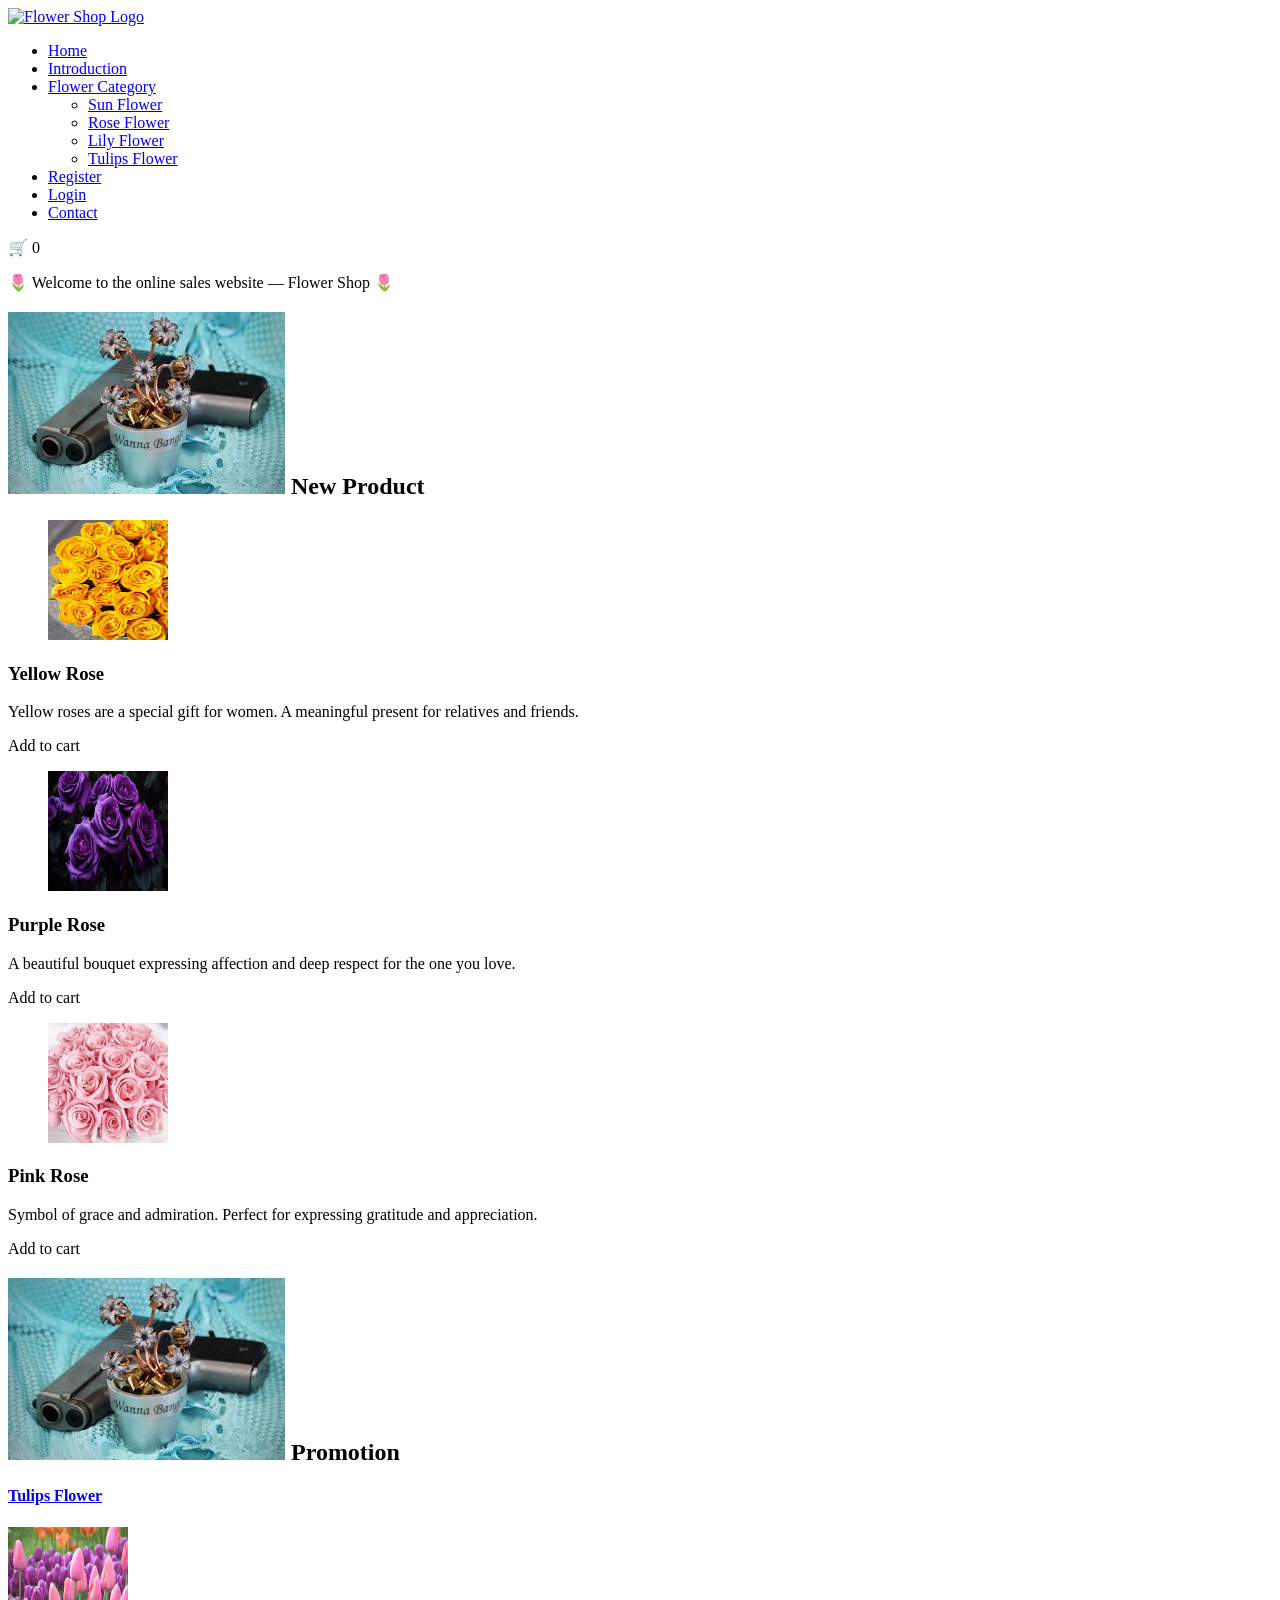
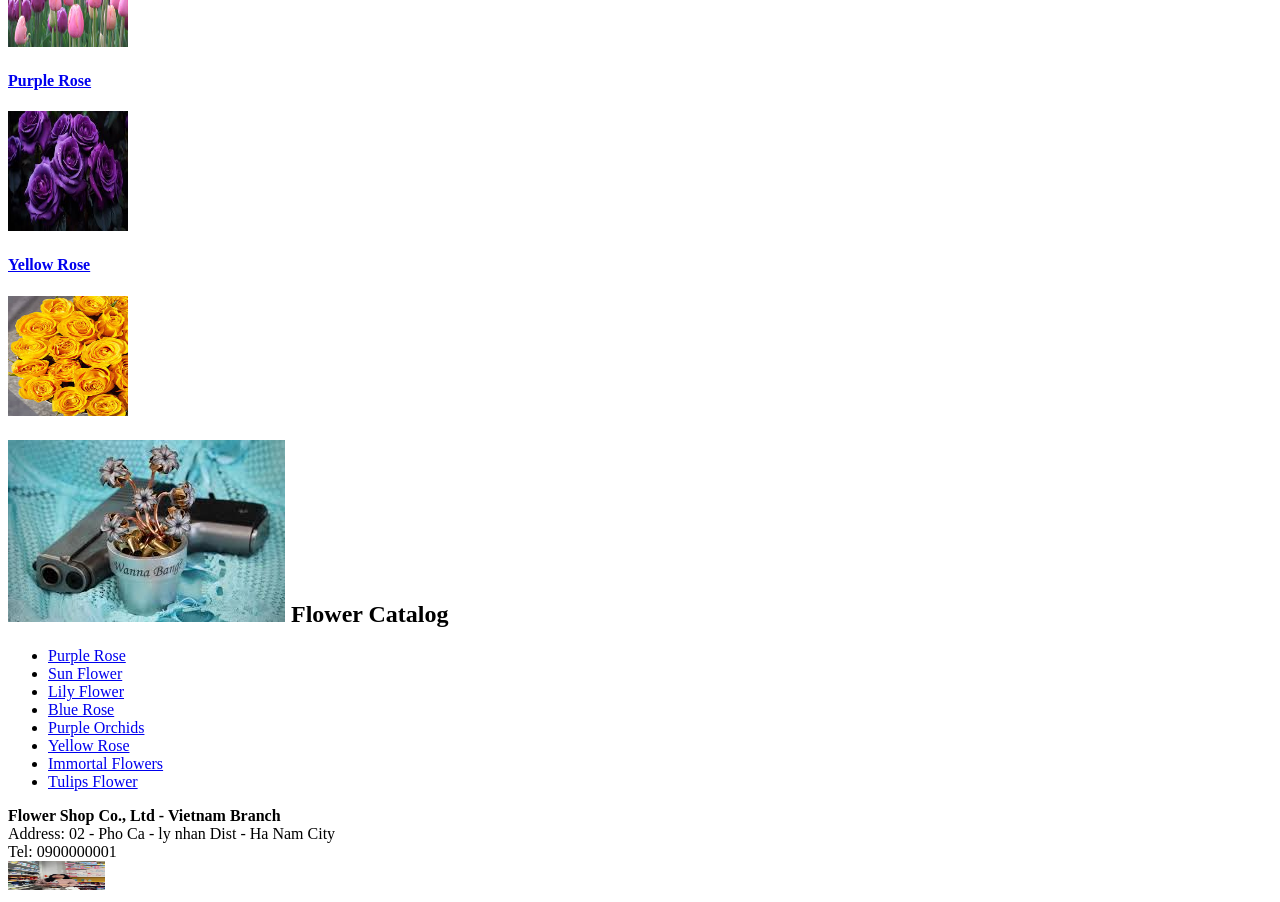
==== week 2.md/week3/index.html @ ef2ee863 "week3" ====
<!DOCTYPE html>
<html>
<head>
    <meta http-equiv="Content-Type" content="text/html; charset=utf-8" />
    <title>Flower Shop</title>
    <link rel="stylesheet" href="css/FlowerShop.css" />
</head>
<body>
<div id="wrap">

    <header id="header">
        <div id="logo">
            <a href="#">
                <img src="../img/tải xuống (7).jpg"  alt="Flower Shop Logo">
            </a>
        </div>

        <nav id="menu_top" aria-label="Main navigation">
            <ul class="level1">
                <li><a href="#">Home</a></li>
                <li><a href="#">Introduction</a></li>

                <li class="dropdown">
                    <a href="#">Flower Category</a>
                    <ul class="level2">
                        <li><a href="#">Sun Flower</a></li>
                        <li><a href="#">Rose Flower</a></li>
                        <li><a href="#">Lily Flower</a></li>
                        <li><a href="#">Tulips Flower</a></li>
                    </ul>
                </li>

                <li><a href="dangky.html">Register</a></li>
                <li><a href="login.html">Login</a></li>
                <li><a href="lienhe.html">Contact</a></li>
     
            </ul>
        </nav>
        <div id="cart-icon">
    🛒 <span id="cart-count">0</span>
</div>

    </header>

    <div id="welcome" role="status">
        <p>🌷 Welcome to the online sales website — Flower Shop 🌷</p>
    </div>

 
    <main id="center_content">

      
        <section id="left">
            <h2 class="title">
                <img src="images (7).jpg" alt=""> New Product
            </h2>

      
            <article class="product">
                <figure class="img">
                    <img src="images (3).jpg" alt="Yellow Rose bouquet" width="120" height="120">
                </figure>
                <div class="description">
                    <h3 class="name">Yellow Rose</h3>
                    <p class="about">
                        Yellow roses are a special gift for women. A meaningful present for relatives and friends.
                    </p>
                    <div class="fake-btn" data-price="25.00">Add to cart</div>
                </div>
               
            </article>

    
            <article class="product">
                <figure class="img">
                    <img src="images (4).jpg" alt="Purple Rose bouquet" width="120" height="120">
                </figure>
                <div class="description">
                    <h3 class="name">Purple Rose</h3>
                    <p class="about">
                        A beautiful bouquet expressing affection and deep respect for the one you love.
                    </p>
                    <div class="fake-btn" data-price="25.00">Add to cart</div>
                </div>
               
            </article>

    
            <article class="product">
                <figure class="img">
                    <img src="images (5).jpg" alt="Pink Rose bouquet" width="120" height="120">
                </figure>
                <div class="description">
                    <h3 class="name">Pink Rose</h3>
                    <p class="about">
                        Symbol of grace and admiration. Perfect for expressing gratitude and appreciation.
                    </p>
                    <div class="fake-btn" data-price="30.00">Add to cart</div>
                </div>
            </article>

        </section>

    
        <aside id="right">

            <section id="promotion">
                <h2 class="title">
                    <img src="images (7).jpg" alt=""> Promotion
                </h2>

                <div class="product_small">
                    <a href="#">
                        <h4 class="name">Tulips Flower</h4>
                        <img src="images (6).jpg" alt="Tulips flower" width="120" height="120">
                    </a>
                </div>

                <div class="product_small">
                    <a href="#">
                        <h4 class="name">Purple Rose</h4>
                        <img src="images (4).jpg" alt="Purple rose promotion" width="120" height="120">
                    </a>
                </div>

                <div class="product_small">
                    <a href="#">
                        <h4 class="name">Yellow Rose</h4>
                        <img src="images (3).jpg" alt="Yellow rose promotion" width="120" height="120">
                    </a>
                </div>
            </section>

    
            <section id="categories">
                <h2 class="title">
                    <img src="images (7).jpg" alt=""> Flower Catalog
                </h2>

                <ul class="menu_right">
                    <li><a href="#">Purple Rose</a></li>
                    <li><a href="#">Sun Flower</a></li>
                    <li><a href="#">Lily Flower</a></li>
                    <li><a href="#">Blue Rose</a></li>
                    <li><a href="#">Purple Orchids</a></li>
                    <li><a href="#">Yellow Rose</a></li>
                    <li><a href="#">Immortal Flowers</a></li>
                    <li><a href="#">Tulips Flower</a></li>
                </ul>
            </section>

        </aside>

    </main>

    <footer id="footer">
        <div class="left">
            <strong>Flower Shop Co., Ltd - Vietnam Branch</strong><br>
            Address: 02 - Pho Ca - ly nhan Dist - Ha Nam City<br>
            Tel: 0900000001
        </div>

        <div class="right">
            <img src="image8.jpg" alt="Footer Logo" width="97" height="29">
        </div>
    </footer>
<script src="js/cart.js" ></script>
</div>
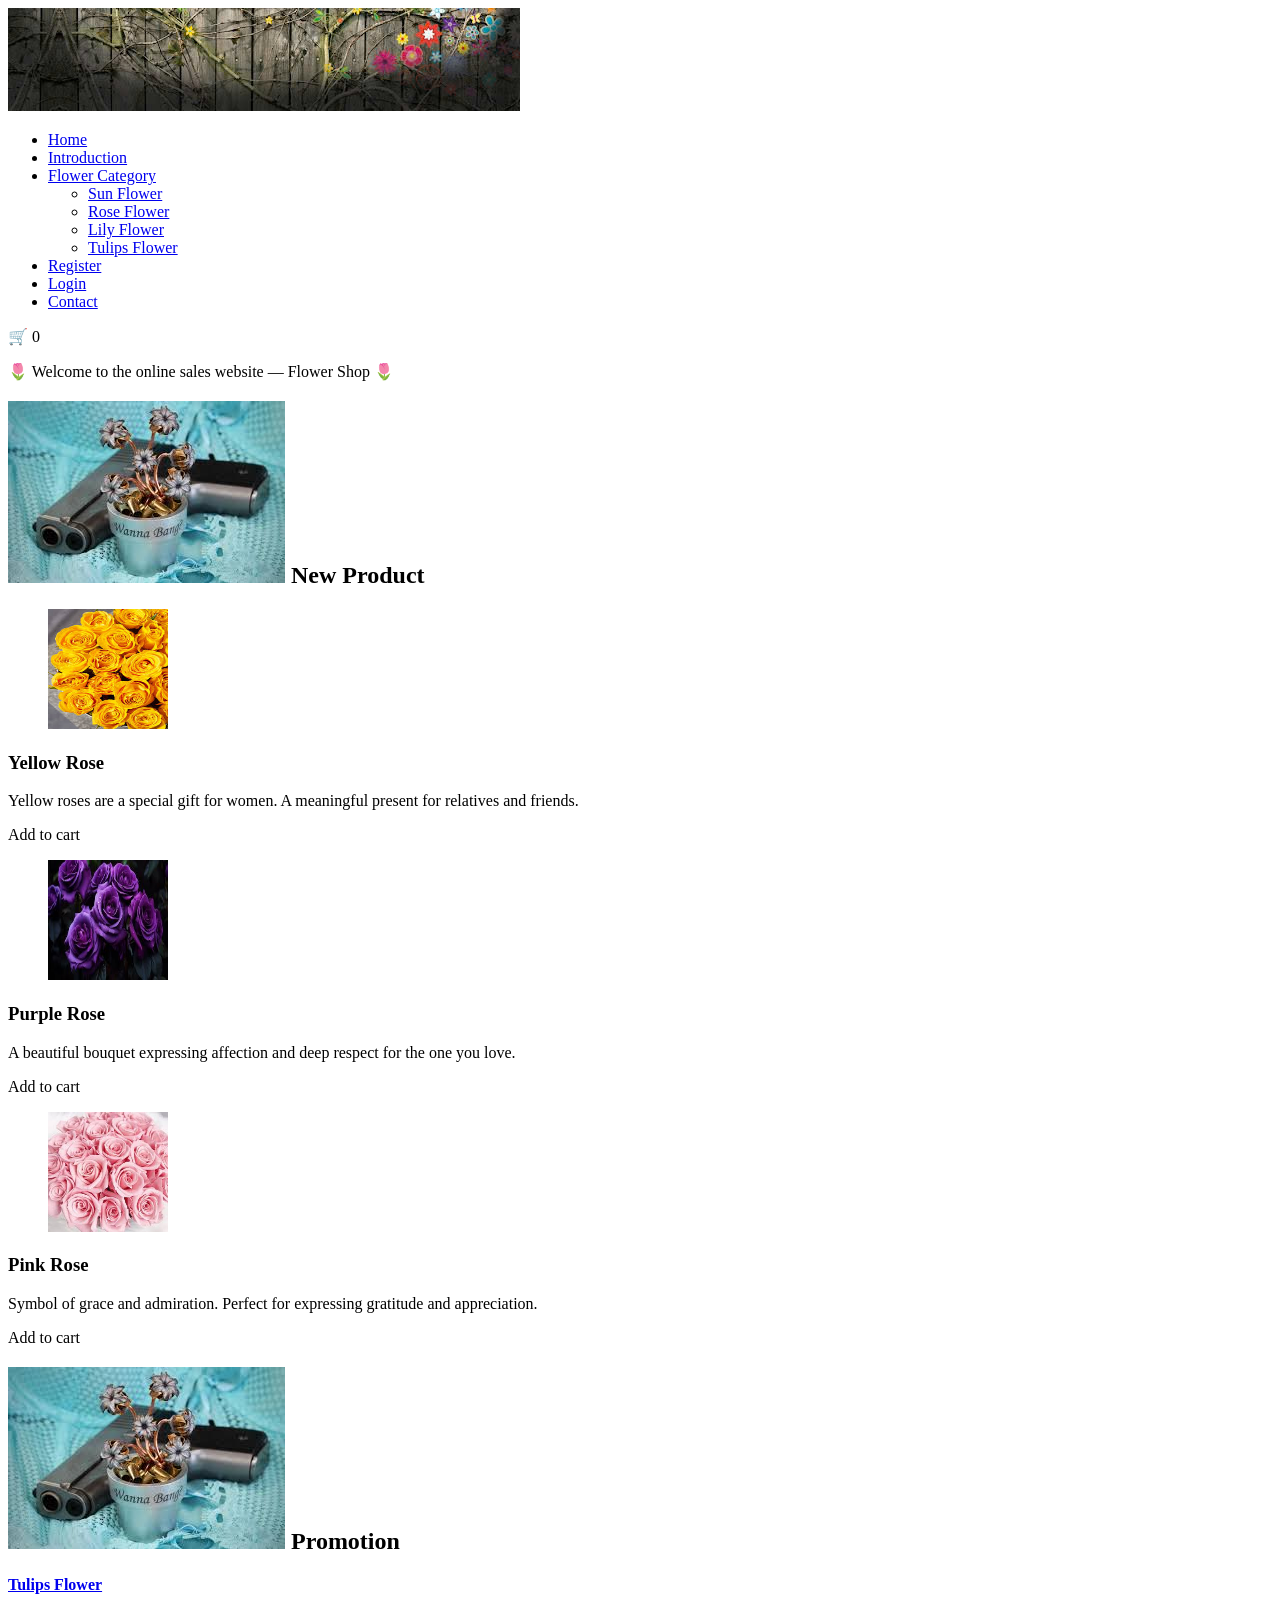
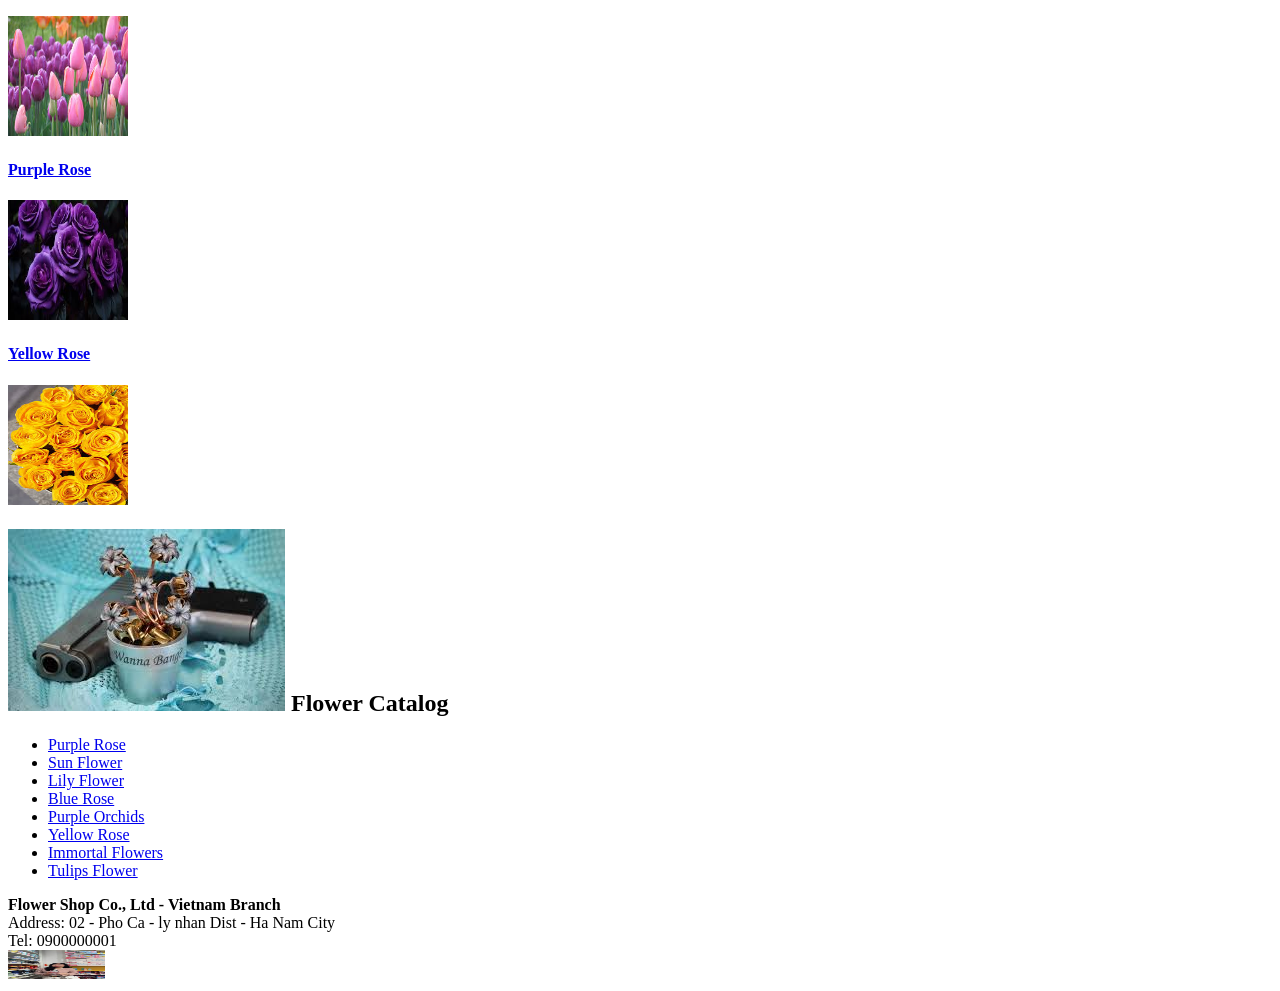
==== commit 3066aecf: "week 3" ====
--- a/week 2.md/week3/index.html
+++ b/week 2.md/week3/index.html
@@ -11,7 +11,7 @@
     <header id="header">
         <div id="logo">
             <a href="#">
-                <img src="../img/tải xuống (7).jpg"  alt="Flower Shop Logo">
+                <img src="flower logo shop.jpg"  alt="Flower Shop Logo">
             </a>
         </div>
 
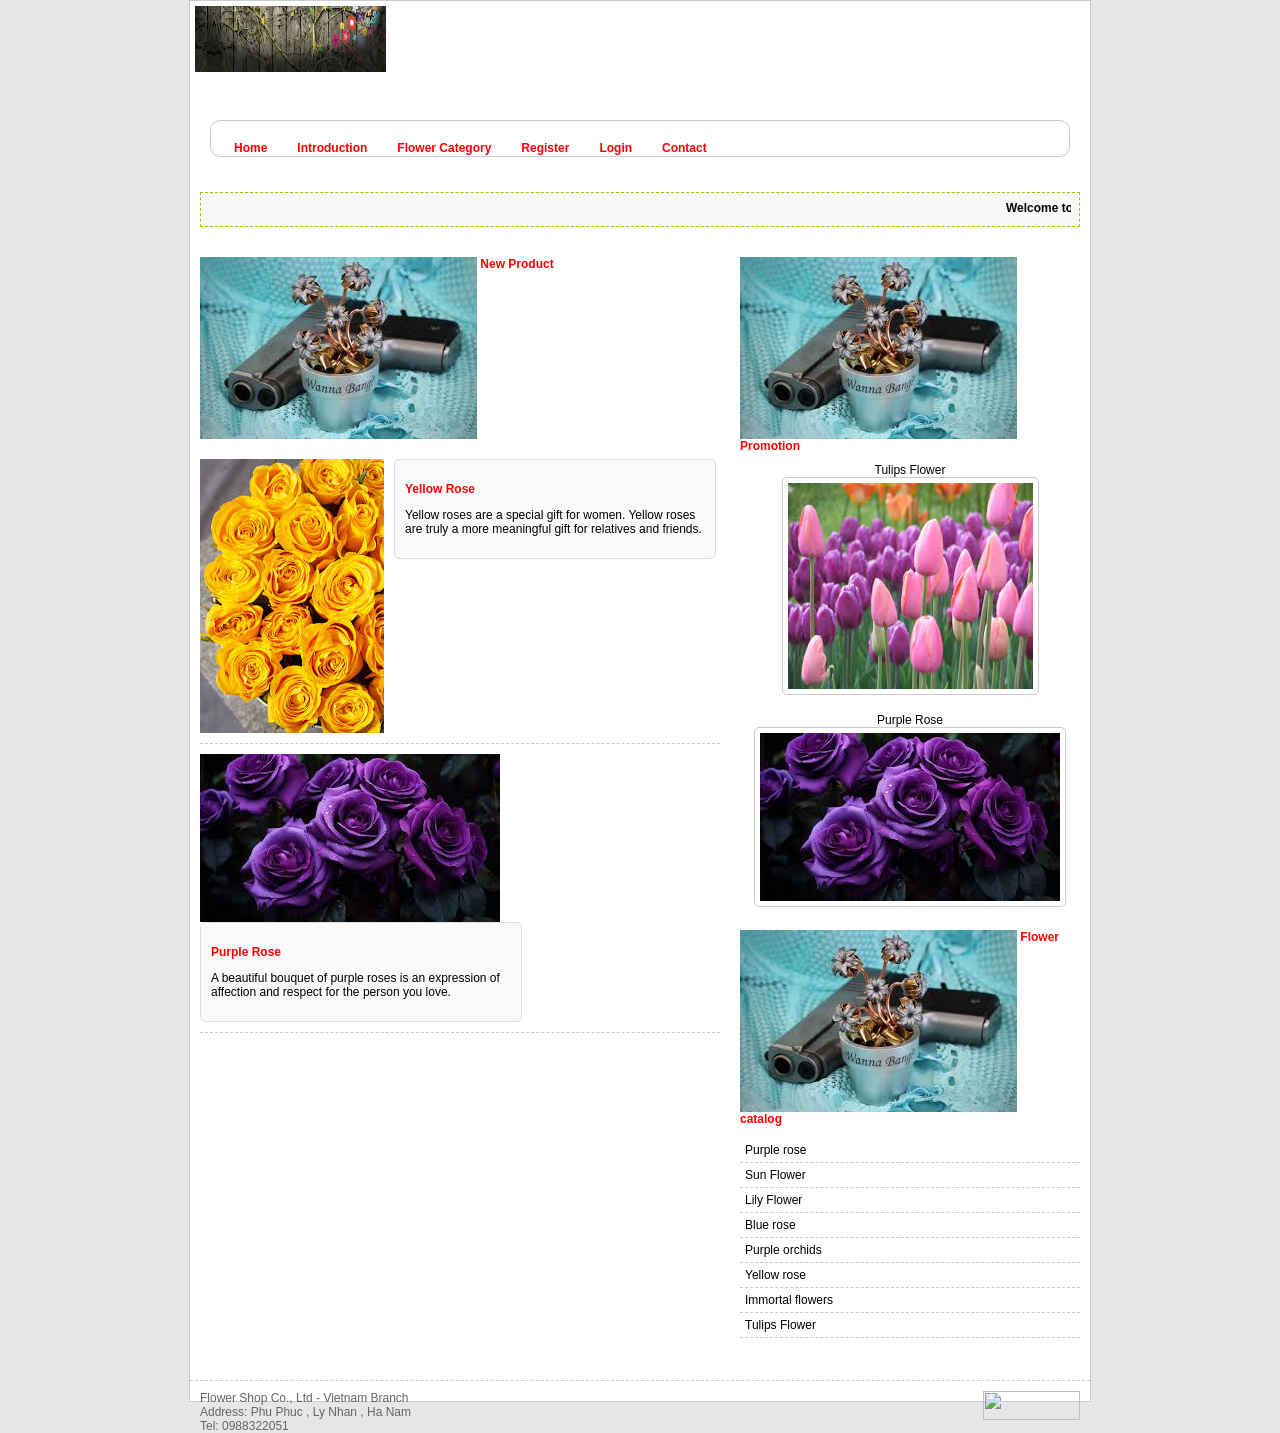
==== commit e54753d7: "week 3" ====
--- a/week 2.md/week3/index.html
+++ b/week 2.md/week3/index.html
@@ -2,25 +2,25 @@
 <html>
 <head>
     <meta http-equiv="Content-Type" content="text/html; charset=utf-8" />
-    <title>Flower Shop</title>
-    <link rel="stylesheet" href="css/FlowerShop.css" />
+    <title>Flower website</title>
+    <link rel="stylesheet" href="flower.css" />
 </head>
+
 <body>
 <div id="wrap">
 
+    <!-- HEADER -->
     <header id="header">
         <div id="logo">
-            <a href="#">
-                <img src="flower logo shop.jpg"  alt="Flower Shop Logo">
-            </a>
+            <img src="flower logo shop.jpg" width="191" height="66" alt="Flower Shop" />
         </div>
 
-        <nav id="menu_top" aria-label="Main navigation">
+        <nav id="menu_top">
             <ul class="level1">
                 <li><a href="#">Home</a></li>
                 <li><a href="#">Introduction</a></li>
 
-                <li class="dropdown">
+                <li>
                     <a href="#">Flower Category</a>
                     <ul class="level2">
                         <li><a href="#">Sun Flower</a></li>
@@ -31,138 +31,113 @@
                 </li>
 
                 <li><a href="dangky.html">Register</a></li>
-                <li><a href="login.html">Login</a></li>
+                <li><a href="#">Login</a></li>
                 <li><a href="lienhe.html">Contact</a></li>
-     
             </ul>
         </nav>
-        <div id="cart-icon">
-    🛒 <span id="cart-count">0</span>
-</div>
-
     </header>
 
-    <div id="welcome" role="status">
-        <p>🌷 Welcome to the online sales website — Flower Shop 🌷</p>
+    <!-- WELCOME -->
+    <div id="welcome">
+        <marquee direction="left" behavior="scroll" scrollamount="4">
+            Welcome to the online sales website - Flower Shop
+        </marquee>
     </div>
 
- 
-    <main id="center_content">
+    <!-- CONTENT -->
+    <div id="center_content">
 
-      
-        <section id="left">
-            <h2 class="title">
-                <img src="images (7).jpg" alt=""> New Product
-            </h2>
+        <!-- LEFT -->
+        <div id="left">
+            <div class="title">
+                <img src="images (7).jpg" align="top" /> New Product
+            </div>
 
-      
-            <article class="product">
-                <figure class="img">
-                    <img src="images (3).jpg" alt="Yellow Rose bouquet" width="120" height="120">
-                </figure>
+            <!-- PRODUCT -->
+            <div class="product">
+                <div class="img">
+                    <img src="images (3).jpg" />
+                </div>
                 <div class="description">
-                    <h3 class="name">Yellow Rose</h3>
+                    <p class="name">Yellow Rose</p>
                     <p class="about">
-                        Yellow roses are a special gift for women. A meaningful present for relatives and friends.
+                        Yellow roses are a special gift for women.
+                        Yellow roses are truly a more meaningful gift for relatives and friends.
                     </p>
-                    <div class="fake-btn" data-price="25.00">Add to cart</div>
                 </div>
-               
-            </article>
+            </div>
 
-    
-            <article class="product">
-                <figure class="img">
-                    <img src="images (4).jpg" alt="Purple Rose bouquet" width="120" height="120">
-                </figure>
+            <div class="product">
+                <div class="img">
+                    <img src="images (4).jpg" />
+                </div>
                 <div class="description">
-                    <h3 class="name">Purple Rose</h3>
+                    <p class="name">Purple Rose</p>
                     <p class="about">
-                        A beautiful bouquet expressing affection and deep respect for the one you love.
+                        A beautiful bouquet of purple roses is an expression of affection
+                        and respect for the person you love.
                     </p>
-                    <div class="fake-btn" data-price="25.00">Add to cart</div>
                 </div>
-               
-            </article>
+            </div>
 
-    
-            <article class="product">
-                <figure class="img">
-                    <img src="images (5).jpg" alt="Pink Rose bouquet" width="120" height="120">
-                </figure>
-                <div class="description">
-                    <h3 class="name">Pink Rose</h3>
-                    <p class="about">
-                        Symbol of grace and admiration. Perfect for expressing gratitude and appreciation.
-                    </p>
-                    <div class="fake-btn" data-price="30.00">Add to cart</div>
-                </div>
-            </article>
+        </div>
 
-        </section>
-
-    
-        <aside id="right">
-
-            <section id="promotion">
-                <h2 class="title">
-                    <img src="images (7).jpg" alt=""> Promotion
-                </h2>
-
-                <div class="product_small">
-                    <a href="#">
-                        <h4 class="name">Tulips Flower</h4>
-                        <img src="images (6).jpg" alt="Tulips flower" width="120" height="120">
-                    </a>
+        <!-- RIGHT -->
+        <div id="right">
+            <div id="promotion">
+                <div class="title">
+                    <img src="images (7).jpg" align="top" /> Promotion
                 </div>
 
                 <div class="product_small">
-                    <a href="#">
-                        <h4 class="name">Purple Rose</h4>
-                        <img src="images (4).jpg" alt="Purple rose promotion" width="120" height="120">
-                    </a>
+                    <div class="name">Tulips Flower</div>
+                    <div class="img">
+                        <img src="images (6).jpg" />
+                    </div>
                 </div>
 
                 <div class="product_small">
-                    <a href="#">
-                        <h4 class="name">Yellow Rose</h4>
-                        <img src="images (3).jpg" alt="Yellow rose promotion" width="120" height="120">
-                    </a>
+                    <div class="name">Purple Rose</div>
+                    <div class="img">
+                        <img src="images (4).jpg" />
+                    </div>
                 </div>
-            </section>
+            </div>
 
-    
-            <section id="categories">
-                <h2 class="title">
-                    <img src="images (7).jpg" alt=""> Flower Catalog
-                </h2>
+            <!-- CATEGORY -->
+            <div id="categories">
+                <div class="title">
+                    <img src="images (7).jpg" align="top" /> Flower catalog
+                </div>
 
                 <ul class="menu_right">
-                    <li><a href="#">Purple Rose</a></li>
-                    <li><a href="#">Sun Flower</a></li>
-                    <li><a href="#">Lily Flower</a></li>
-                    <li><a href="#">Blue Rose</a></li>
-                    <li><a href="#">Purple Orchids</a></li>
-                    <li><a href="#">Yellow Rose</a></li>
-                    <li><a href="#">Immortal Flowers</a></li>
-                    <li><a href="#">Tulips Flower</a></li>
+                    <li>Purple rose</li>
+                    <li>Sun Flower</li>
+                    <li>Lily Flower</li>
+                    <li>Blue rose</li>
+                    <li>Purple orchids</li>
+                    <li>Yellow rose</li>
+                    <li>Immortal flowers</li>
+                    <li>Tulips Flower</li>
                 </ul>
-            </section>
-
-        </aside>
-
-    </main>
-
-    <footer id="footer">
-        <div class="left">
-            <strong>Flower Shop Co., Ltd - Vietnam Branch</strong><br>
-            Address: 02 - Pho Ca - ly nhan Dist - Ha Nam City<br>
-            Tel: 0900000001
+            </div>
         </div>
 
-        <div class="right">
-            <img src="image8.jpg" alt="Footer Logo" width="97" height="29">
+    </div>
+
+    <!-- FOOTER -->
+    <footer id="footer">
+        <div class="footer_left">
+            Flower Shop Co., Ltd - Vietnam Branch<br/>
+            Address: Phu Phuc , Ly Nhan , Ha Nam <br/>
+            Tel: 0988322051
+        </div>
+
+        <div class="footer_right">
+            <img src="images (8).jpg" width="97" height="29" />
         </div>
     </footer>
-<script src="js/cart.js" ></script>
-</div>+
+</div>
+</body>
+</html>
--- a/week 2.md/week3/flower.css
+++ b/week 2.md/week3/flower.css
@@ -0,0 +1,177 @@
+body {
+    margin: auto;
+    padding: 0;
+    background: #e6e6e6;
+    font-family: Verdana, Geneva, sans-serif;
+    font-size: 12px;
+}
+
+#wrap {
+    width: 900px;
+    margin: auto;
+    padding: 0px;
+    background: #fff;
+    border: 1px solid #ccc;
+}
+
+/* HEADER */
+header {
+    background: url(images/header.jpg)no-repeat;
+    height: 181px;
+    width: 900px;
+}
+
+#logo {
+    padding: 5px;
+}
+
+/* MENU */
+#menu_top {
+    margin: 40px 20px 0 20px;
+    background: #fff;
+    height: 35px;
+    border-radius: 10px;
+    border: 1px solid #ccc;
+}
+
+.level1 {
+    list-style: none;
+    padding: 8px;
+}
+
+.level1 li {
+    float: left;
+    padding: 0 15px;
+}
+
+.level1 li a {
+    text-decoration: none;
+    color: red;
+    font-weight: bold;
+}
+
+.level1 li a:hover {
+    color: green;
+}
+
+/* SUB MENU */
+.level2 {
+    display: none;
+    position: absolute;
+    background: #eee;
+    padding: 10px;
+}
+
+.level1 li:hover .level2 {
+    display: block;
+}
+
+.level2 li {
+    float: none;
+    padding: 5px;
+}
+
+/* WELCOME */
+#welcome {
+    margin: 10px;
+    padding: 8px;
+    border: 1px dashed #9c0;
+    background: #f9f9f9;
+    text-align: center;
+    font-weight: bold;
+}
+
+/* CONTENT */
+#center_content {
+    padding: 10px;
+    overflow: hidden;
+}
+
+/* LEFT */
+#left {
+    width: 520px;
+    float: left;
+}
+
+/* RIGHT */
+#right {
+    width: 340px;
+    float: right;
+}
+
+/* TITLE */
+.title {
+    color: red;
+    font-weight: bold;
+    margin: 10px 0;
+}
+
+/* PRODUCT */
+.product {
+    border-bottom: 1px dashed #ccc;
+    padding: 10px 0;
+    overflow: hidden;
+}
+
+.product img {
+    float: left;
+    margin-right: 10px;
+}
+
+.product .description {
+    float: left;
+    width: 300px;
+    border: 1px solid #ddd;
+    padding: 10px;
+    border-radius: 5px;
+    background: #fafafa;
+}
+
+.product .name {
+    color: red;
+    font-weight: bold;
+}
+
+/* PROMOTION */
+#promotion {
+    margin-bottom: 20px;
+}
+
+.product_small {
+    text-align: center;
+    margin-bottom: 15px;
+}
+
+.product_small img {
+    border: 1px solid #ccc;
+    padding: 5px;
+    border-radius: 5px;
+}
+
+/* CATEGORY */
+.menu_right {
+    list-style: none;
+    padding: 0;
+}
+
+.menu_right li {
+    padding: 5px;
+    border-bottom: 1px dashed #ccc;
+}
+
+/* FOOTER */
+#footer {
+    clear: both;
+    border-top: 1px dashed #ccc;
+    padding: 10px;
+    margin-top: 20px;
+}
+
+.footer_left {
+    float: left;
+    color: #666;
+}
+
+.footer_right {
+    float: right;
+}
